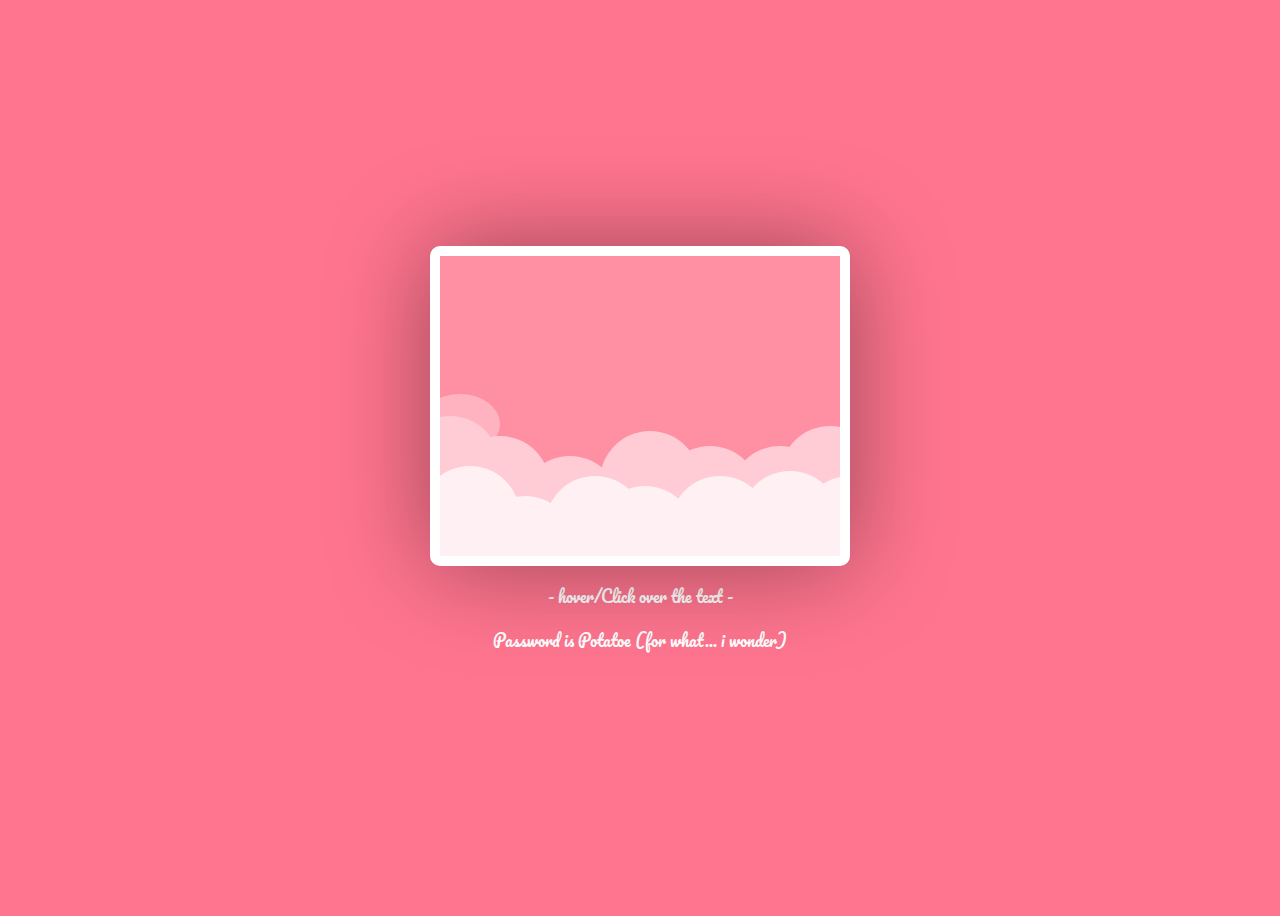
==== index.html @ a2017084 "final" ====
<!DOCTYPE html>
<html lang="en">
  <head>
    <meta charset="UTF-8" />
    <meta name="viewport" content="width=device-width, initial-scale=1.0" />
    <title>Will you marry me Pending</title>
    <link rel="stylesheet" href="./public/css/style.css" />
  </head>
  <body>
    <div class="happy-valentines">
      <div class="valentines-day-card">
        <div class="clouds"></div>
        <div class="hearts">
          <div class="heartOne">
            <div class="left-side"></div>
            <div class="right-side"></div>
          </div>
          <div class="heartTwo">
            <div class="left-side"></div>
            <div class="right-side"></div>
          </div>
              <div class="heartThree">
            <div class="left-side"></div>
            <div class="right-side"></div>
          </div>
           <div class="heartFour">
            <div class="left-side"></div>
            <div class="right-side"></div>
          </div>
           <div class="heartFive">
           <div class="left-side"></div>
            <div class="right-side"></div>
          </div>
        </div>
        <div class="text"><span>Happy Valentine's</br> Day!</div>
      </div>
      <p class="hover">- hover/Click over the text -</p>
      <p class="hover"> Password is Potatoe (for what... i wonder)</p>
      </div>
    <script src="./public/js/script.js"></script>
  </body>
</html>
---- public/css/style.css ----
@import url('https://fonts.googleapis.com/css2?family=Pacifico&display=swap');

body {
    height: 100vh;
    display: flex;
    align-items: center;
    justify-content: center;
    background-color: #ff758f;
  }

  .valentines-day-card {
    position: relative;
    width: 400px;
    height: 300px;
    background-color: #ff8fa3;
    overflow: hidden;
    border:10px solid white;
    border-radius:10px;
    box-shadow: 0 0 100px rgba(0,0,0,.4);
  }
  
  .valentines-day-card:before {
    content: "";
    position: absolute;
    background-color: #ffb3c1;
    width: 20%; /* Adjusted width for responsiveness */
    height: 20%; /* Adjusted height for responsiveness */
    border-radius: 50%;
    top: 46%; /* Adjusted top position for responsiveness */
    left: -5%; /* Adjusted left position for responsiveness */
    box-shadow: 15% 6% #ffb3c1, 32.5% 3% #ffb3c1, 47.5% 6% #ffb3c1, 65% -1.5% #ffb3c1, 85% 6% #ffb3c1; /* Adjusted box-shadow positions for responsiveness */
}
  
  .valentines-day-card:after {
    content:"";
    position: absolute;
    background-color: #ffccd5;
    width:100px;
    height:100px;
    border-radius:50%;
    top:160px;
    left:-40px;
    box-shadow: 50px 20px #ffccd5,120px 40px #ffccd5, 200px 15px #ffccd5,260px 30px #ffccd5, 330px 30px #ffccd5,380px 10px #ffccd5;
  }
  
  .clouds {
    position: absolute;
    width:100px;
    height:100px;
    border-radius:50%;
    background-color: #fff0f3;
    z-index:5;
    top:210px;
    left:-20px;
    box-shadow: 55px 30px #fff0f3, 125px 10px #fff0f3,175px 20px #fff0f3, 250px 10px #fff0f3, 320px 5px #fff0f3, 380px 10px #fff0f3;
  }

  .hearts {
    position: absolute;
    z-index:2;
  }
  
  .heartOne {
    position: absolute;
    left:100px;
    top:250px;
    animation: up 4s linear forwards 1s;
  }
  
  .heartTwo {
    position: absolute;
    left:270px;
    top:230px;
    animation: up 5s linear forwards 1.8s;
  }
  
  .heartThree {
    position: absolute;
    left:85px;
    top:415px;
    animation: up 5s linear forwards 3s;
  }
  
  .heartFour {
    position: absolute;
    left:320px;
    top:380px;
    animation: upTwo 9s linear infinite 3.5s;
  }
  
  .heartFive {
    position: absolute;
    left:150px;
    top:400px;
    animation: upTwo 13s linear infinite 4.5s;
  }
  
  .right-side:before, .right-side:after {
    position: absolute;
    content:"";
    transform-origin: left;
    animation: move 1s ease infinite;
  }
  
  .right-side:before {
    border-radius:50% 50% 50% 0;
    width:21px;
    height:20px;
    background-color: #c9184a;
    left:-0.26px;
  }
  
  .right-side:after {
    height:0;
    width:0;
    border-bottom:10px solid transparent;
    border-left: 15px solid #c9184a;
    top:19px;
    left:-0.26px;
  }
  
  @keyframes move {
    0%, 100% {transform: rotateY(0);}
    50% {transform: rotateY(-45deg);}
  }
  
  .left-side:before, .left-side:after {
    position: absolute;
    content:"";
    transform-origin: right;
    animation: move 1s ease infinite;
  }
  
  .left-side:before {
    border-radius:50% 50% 0 50%;
    width:20px;
    height:20px;
    left:-20.7px;
    background-color: #ff4d6d;
  }
  
  .left-side:after {
    height:0;
    width:0;
    left:-15px;
    border-bottom:10px solid transparent;
    border-right: 15px solid #ff4d6d;
    top:19px;
  }
  
  @keyframes up {
    0% {transform: translateY(0);}
    100% {transform: translateY(-200px);}
  }
  
  @keyframes upTwo {
    0% {transform: translateY(0);}
    100% {transform: translateY(-450px);}
  }

  .text {
    position: absolute;
    color: #800f2f;
    font-size:30px;
    font-family: 'Pacifico', cursive;
    line-height:1;
    text-align: center;
    width:380px;
    left:10px;
    z-index:3;
    top:320px;
    animation: up 1s ease forwards;
    transition: .2s;
  }
  
  .hover {
    color: white;
    font-family: 'Pacifico', cursive;
    text-align: center;
  }
  
  .text:hover span {
    display: none;
  }
  
  .text:hover:before {
    content:"Ntokazi kaNdlovu, iLanga loThando is upon us. I ask your hand in being my Valentine offically, Even as you are my Ms LOML ";
    font-size:15px;
  
  }
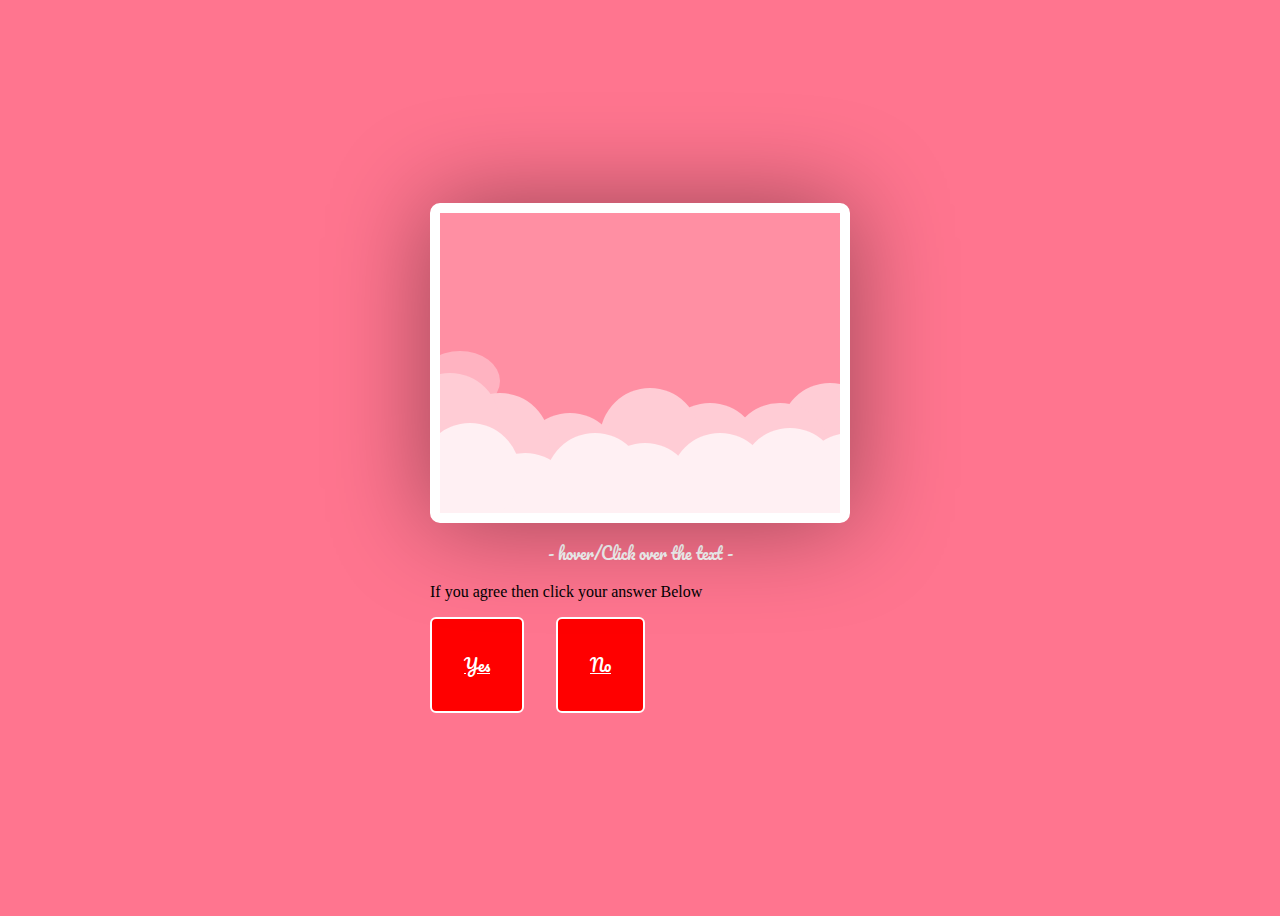
==== commit 63f0b359: "Finished" ====
--- a/index.html
+++ b/index.html
@@ -35,7 +35,12 @@
         <div class="text"><span>Happy Valentine's</br> Day!</div>
       </div>
       <p class="hover">- hover/Click over the text -</p>
-      <p class="hover"> Password is Potatoe (for what... i wonder)</p>
+      <p>If you agree then click your answer Below</p>
+      <div class="choices">
+        <a href="./counter/index.html" class="hover button">Yes</a>
+        <a href="https://youtu.be/KP2wiN7aW4U" class="hover button">No</a>
+      </div>
+      
       </div>
     <script src="./public/js/script.js"></script>
   </body>
--- a/public/css/style.css
+++ b/public/css/style.css
@@ -7,7 +7,16 @@
     justify-content: center;
     background-color: #ff758f;
   }
-
+.choices {
+  display: flex;
+  gap: 2rem;
+}
+.button {
+  background-color: red;
+  padding: 2rem;
+  border-radius: 6px;
+  border: 2px solid white;
+}
   .valentines-day-card {
     position: relative;
     width: 400px;
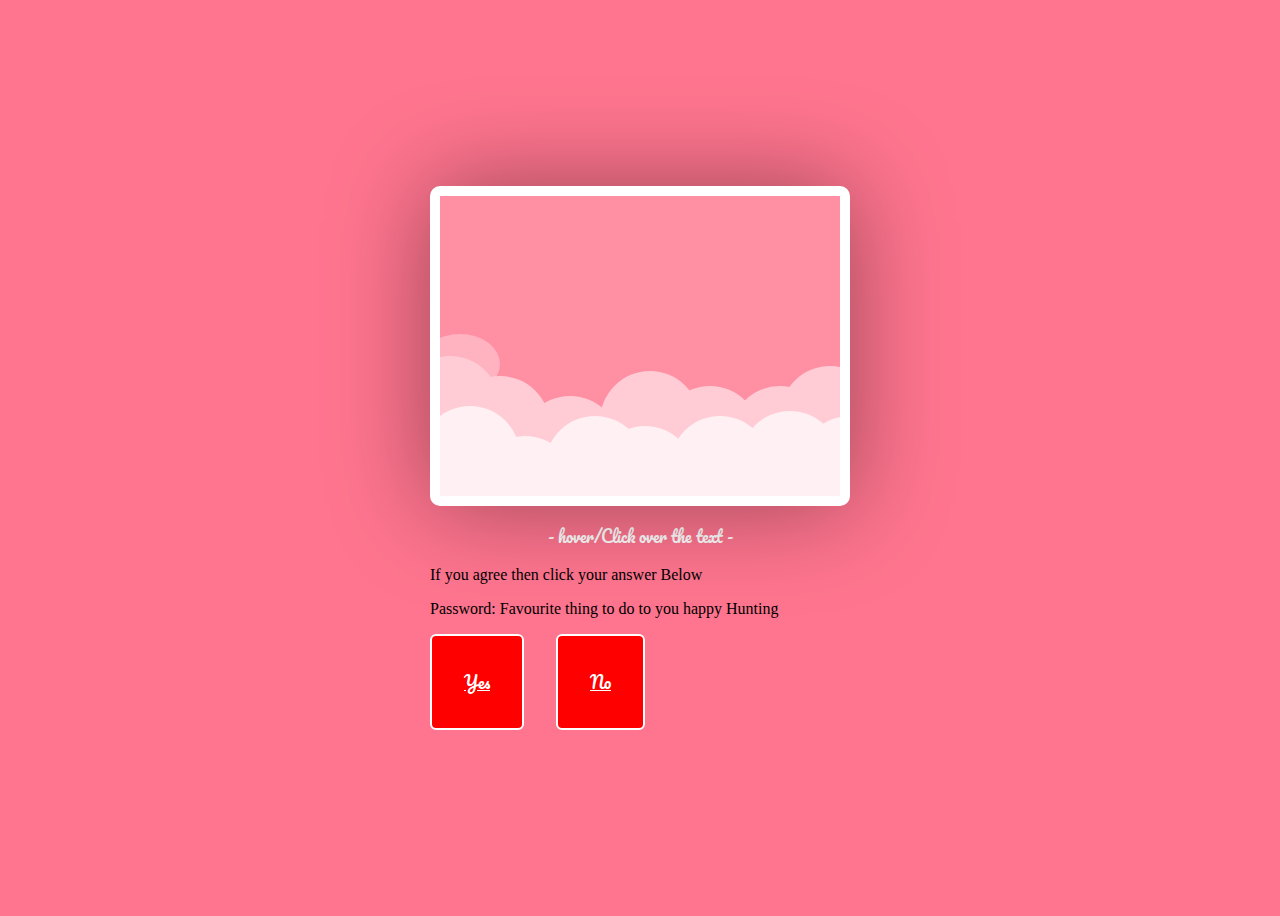
==== commit eee42f70: "Finished" ====
--- a/index.html
+++ b/index.html
@@ -36,9 +36,11 @@
       </div>
       <p class="hover">- hover/Click over the text -</p>
       <p>If you agree then click your answer Below</p>
+      <p>Password: Favourite thing to do to you happy Hunting</p>
       <div class="choices">
         <a href="./counter/index.html" class="hover button">Yes</a>
         <a href="https://youtu.be/KP2wiN7aW4U" class="hover button">No</a>
+        <!-- <a href="./Valentines day/index.html" class="hover button">No</a> -->
       </div>
       
       </div>
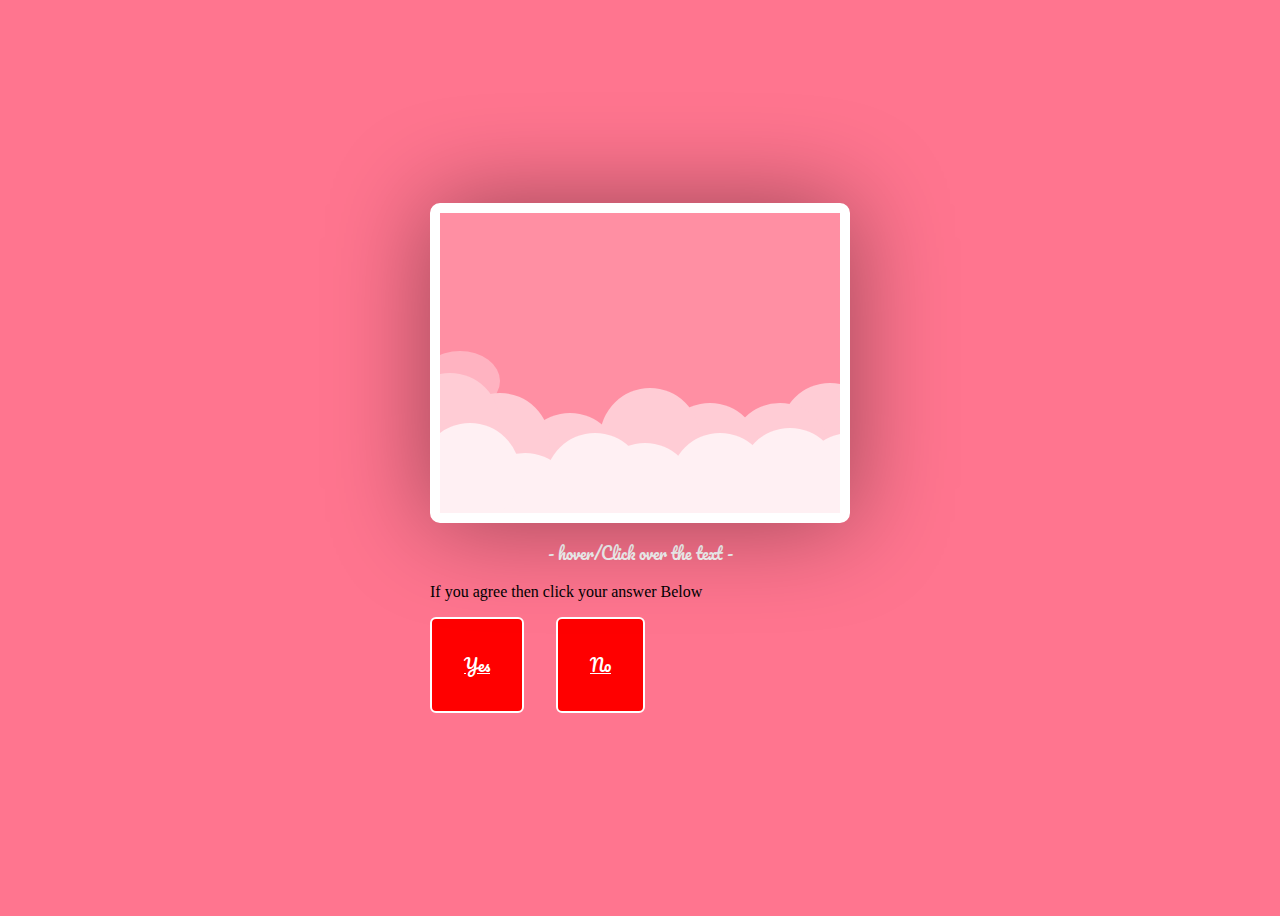
==== commit 675f8b1b: "Okay now am done" ====
--- a/index.html
+++ b/index.html
@@ -36,9 +36,8 @@
       </div>
       <p class="hover">- hover/Click over the text -</p>
       <p>If you agree then click your answer Below</p>
-      <p>Password: Favourite thing to do to you happy Hunting</p>
       <div class="choices">
-        <a href="./counter/index.html" class="hover button">Yes</a>
+        <a href="https://mduduzi-ndlovu1.github.io/Valentines-day/" class="hover button">Yes</a>
         <a href="https://youtu.be/KP2wiN7aW4U" class="hover button">No</a>
         <!-- <a href="./Valentines day/index.html" class="hover button">No</a> -->
       </div>
